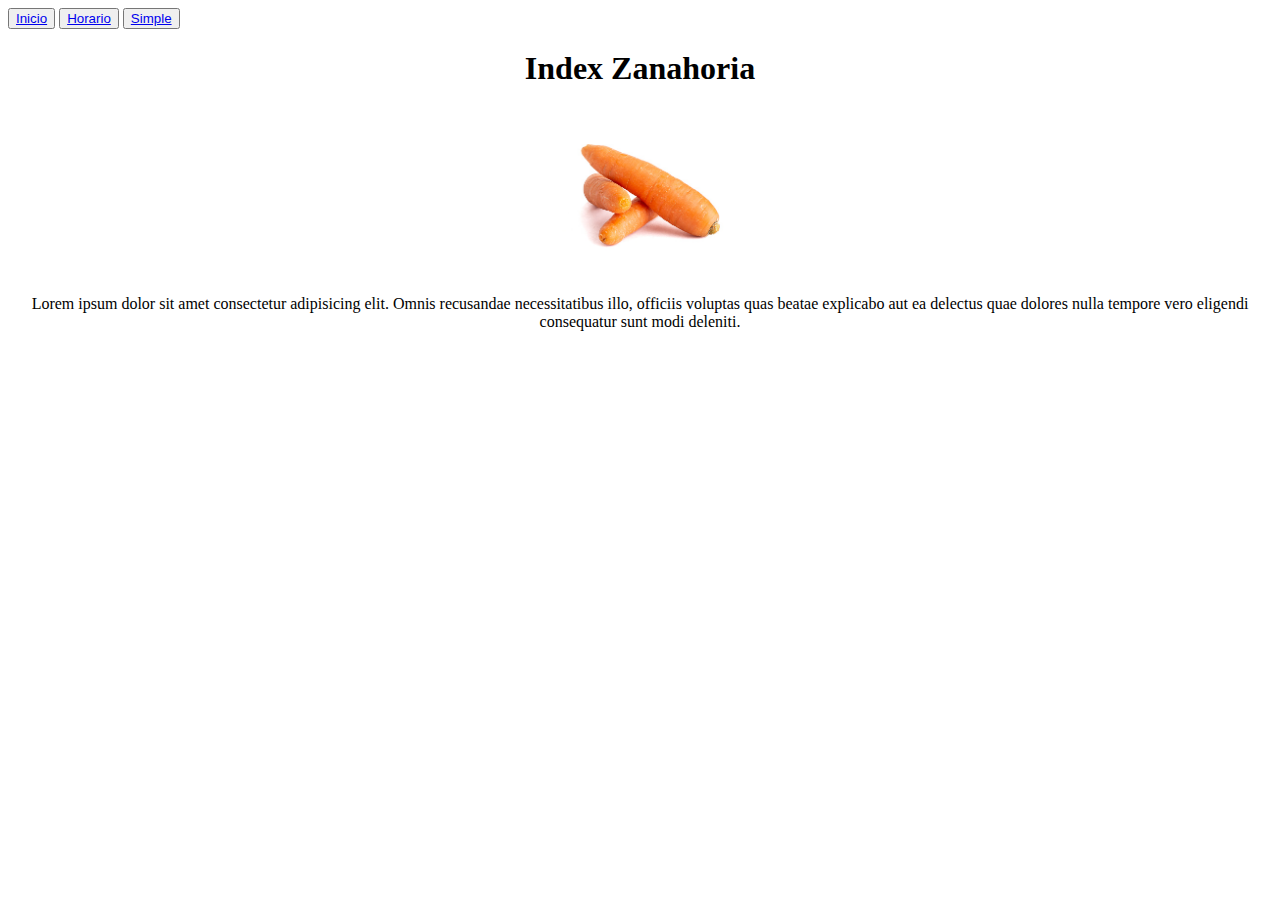
==== index.html @ 9d8c39d3 "Ez Navegation" ====
<!DOCTYPE html>
<html lang="en">

<head>
    <meta charset="UTF-8">
    <meta http-equiv="X-UA-Compatible" content="IE=edge">
    <meta name="viewport" content="width=device-width, initial-scale=1.0">
    <title>Ramon's Web</title>
</head>

<body>
    <button><a href="index.html">Inicio</a></button>
    <button><a href="horari.html">Horario</a></button>
    <button><a href="simple.html">Simple</a></button>
    <div style=text-align:center>
        <h1> Index Zanahoria</h1>
        <img src="/img/zanahoria.jpg" width="250px">
        <p>Lorem ipsum dolor sit amet consectetur adipisicing elit. Omnis recusandae necessitatibus illo, officiis
            voluptas quas beatae explicabo aut ea delectus quae dolores nulla tempore vero eligendi consequatur sunt
            modi deleniti.</p>
    </div>
</body>

</html>
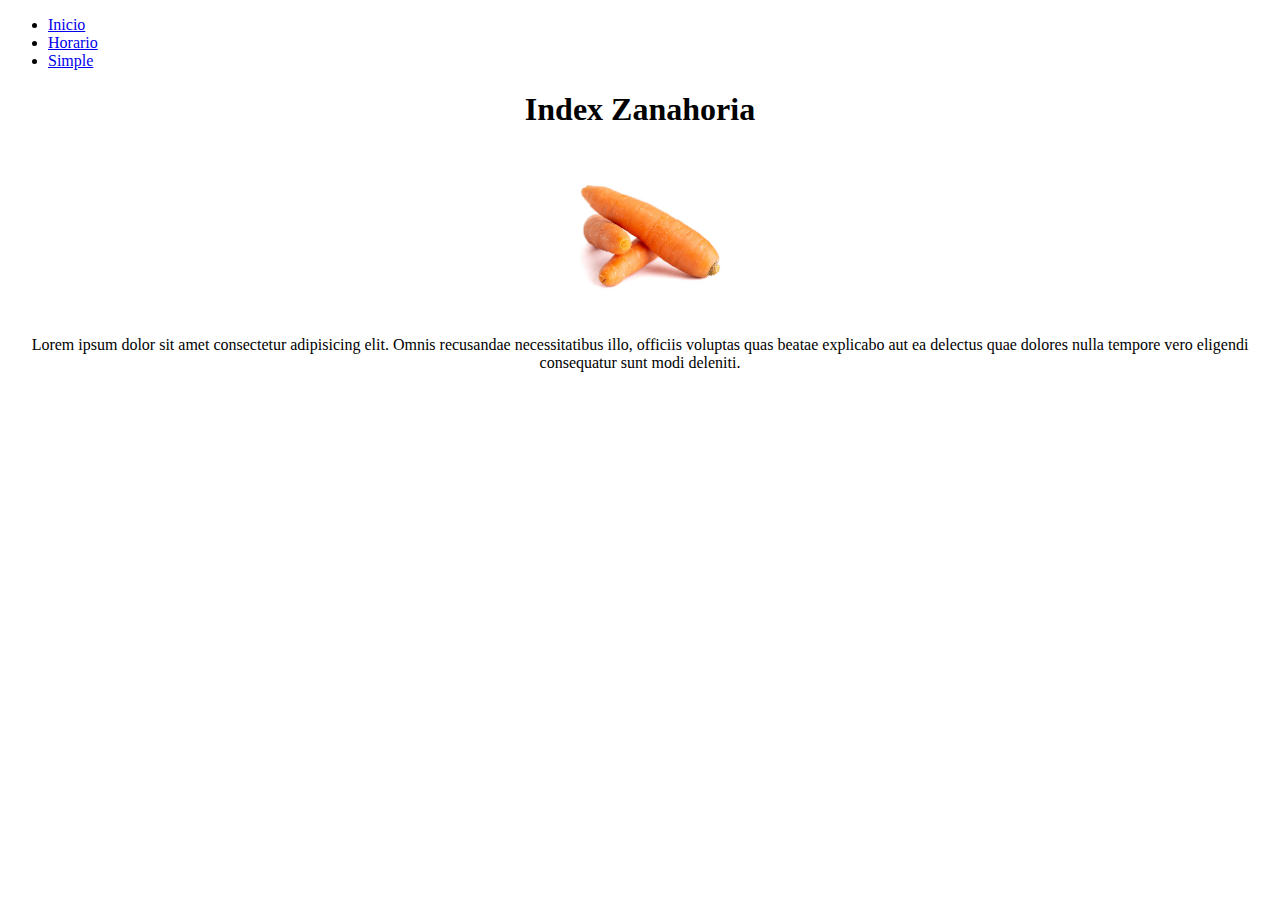
==== commit b4d38f1a: "Mejora proyecto (mentira, es como lo queria guillem, era mejor con botones)" ====
--- a/index.html
+++ b/index.html
@@ -9,9 +9,11 @@
 </head>
 
 <body>
-    <button><a href="index.html">Inicio</a></button>
-    <button><a href="horari.html">Horario</a></button>
-    <button><a href="simple.html">Simple</a></button>
+    <ul>
+        <li><a href="index.html">Inicio</a></li>
+        <li><a href="horari.html">Horario</a></li>
+        <li><a href="simple.html">Simple</a></li>
+    </ul>
     <div style=text-align:center>
         <h1> Index Zanahoria</h1>
         <img src="/img/zanahoria.jpg" width="250px">
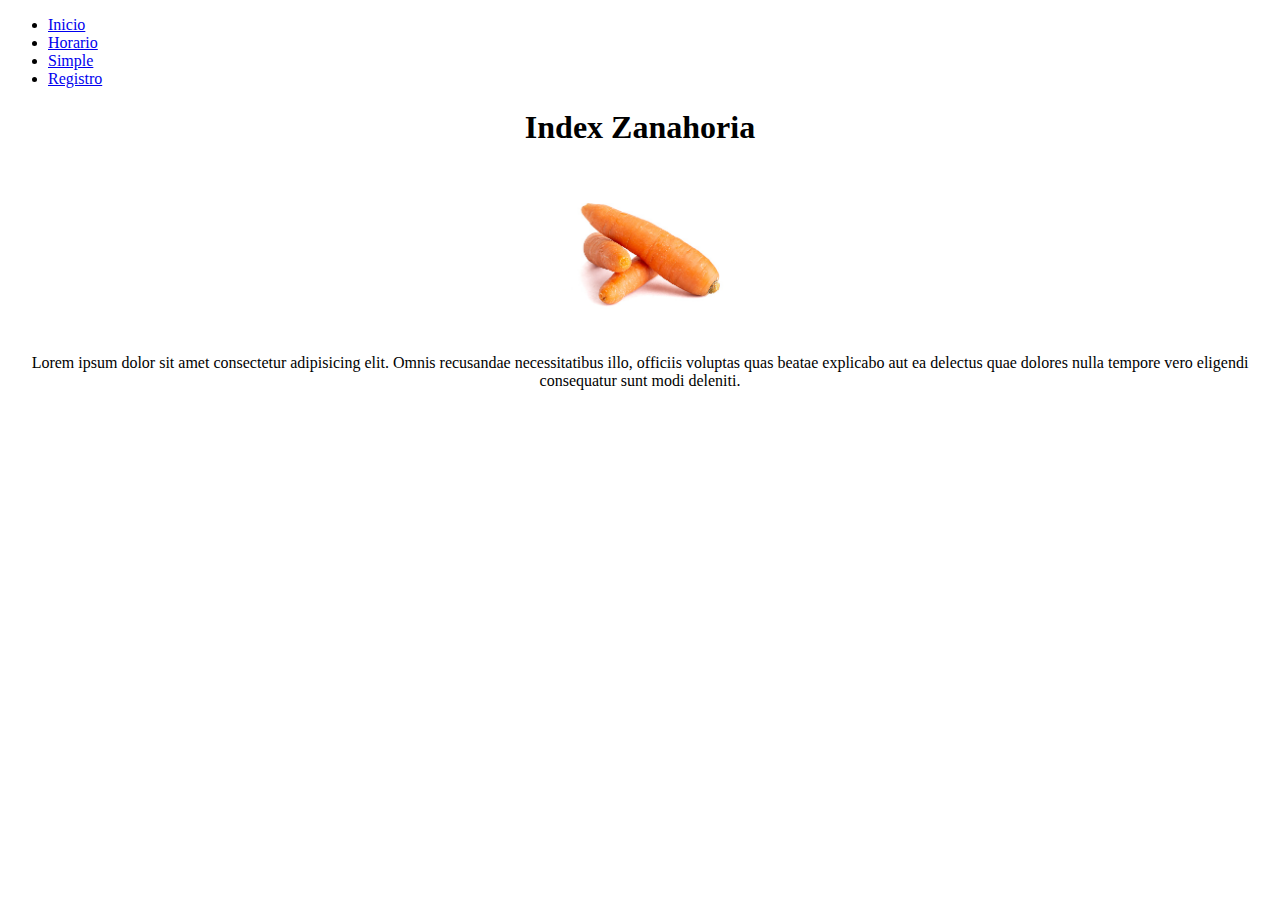
==== commit 3543d4b0: "Menu Registro" ====
--- a/index.html
+++ b/index.html
@@ -9,11 +9,14 @@
 </head>
 
 <body>
-    <ul>
-        <li><a href="index.html">Inicio</a></li>
-        <li><a href="horari.html">Horario</a></li>
-        <li><a href="simple.html">Simple</a></li>
-    </ul>
+    <nav id="menu">
+        <ul>
+            <li><a href="index.html">Inicio</a></li>
+            <li><a href="horari.html">Horario</a></li>
+            <li><a href="simple.html">Simple</a></li>
+            <li><a href="registre.html">Registro</a></li>
+        </ul>
+    </nav>
     <div style=text-align:center>
         <h1> Index Zanahoria</h1>
         <img src="/img/zanahoria.jpg" width="250px">
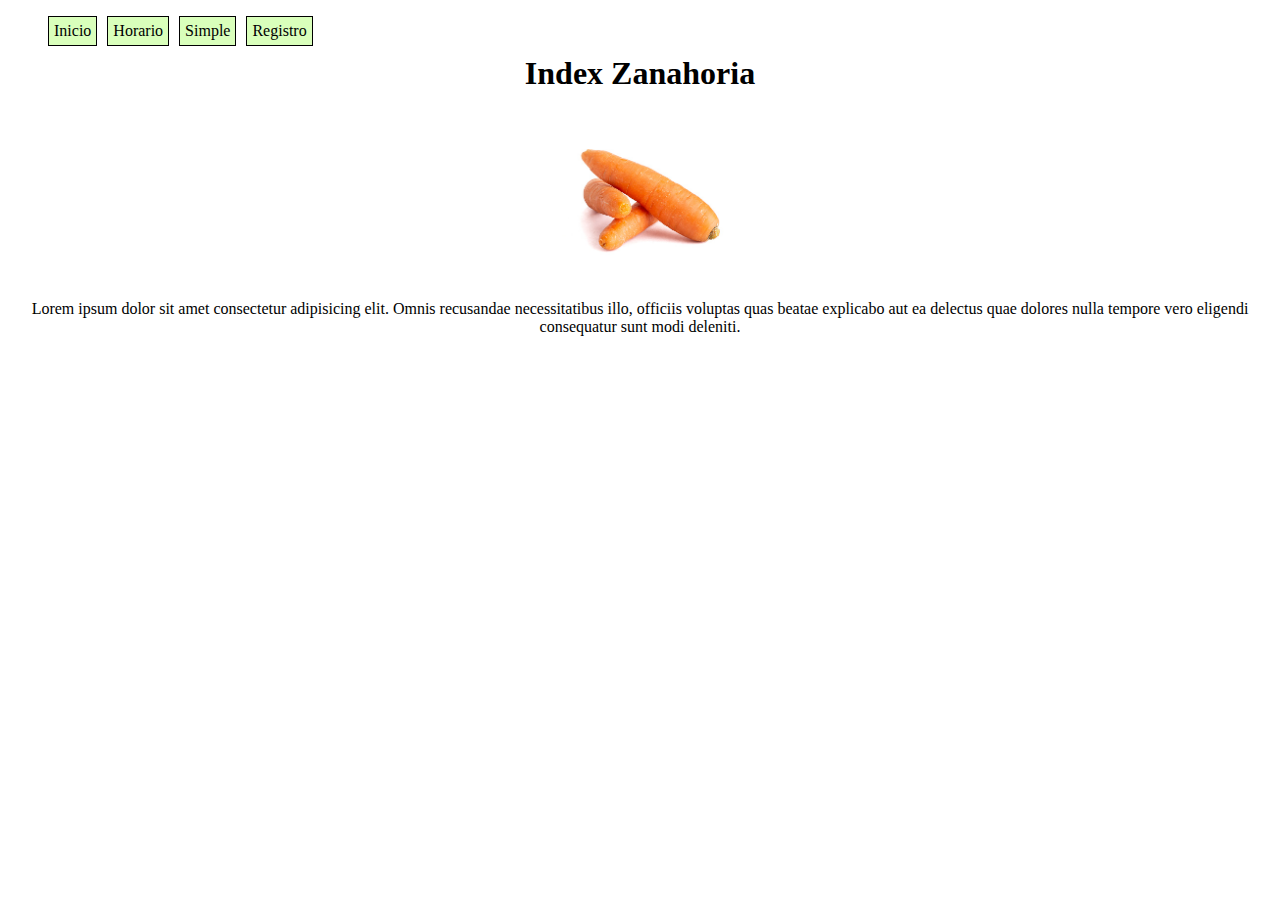
==== commit a03d3783: "Botones Coloringos nya" ====
--- a/index.html
+++ b/index.html
@@ -6,6 +6,7 @@
     <meta http-equiv="X-UA-Compatible" content="IE=edge">
     <meta name="viewport" content="width=device-width, initial-scale=1.0">
     <title>Ramon's Web</title>
+    <link rel="stylesheet" href="css/style.css">
 </head>
 
 <body>
@@ -17,6 +18,7 @@
             <li><a href="registre.html">Registro</a></li>
         </ul>
     </nav>
+    <br>
     <div style=text-align:center>
         <h1> Index Zanahoria</h1>
         <img src="/img/zanahoria.jpg" width="250px">
--- a/css/style.css
+++ b/css/style.css
@@ -0,0 +1,14 @@
+#menu ul li{
+    list-style: none;
+    background-color: rgb(217, 255, 187);
+    border: black 1px solid;
+    float: left;
+    margin-right: 10px;
+    padding: 5px 5px;
+}
+
+#menu ul li a{
+
+text-decoration: none;
+color: rgb(0, 0, 0);
+}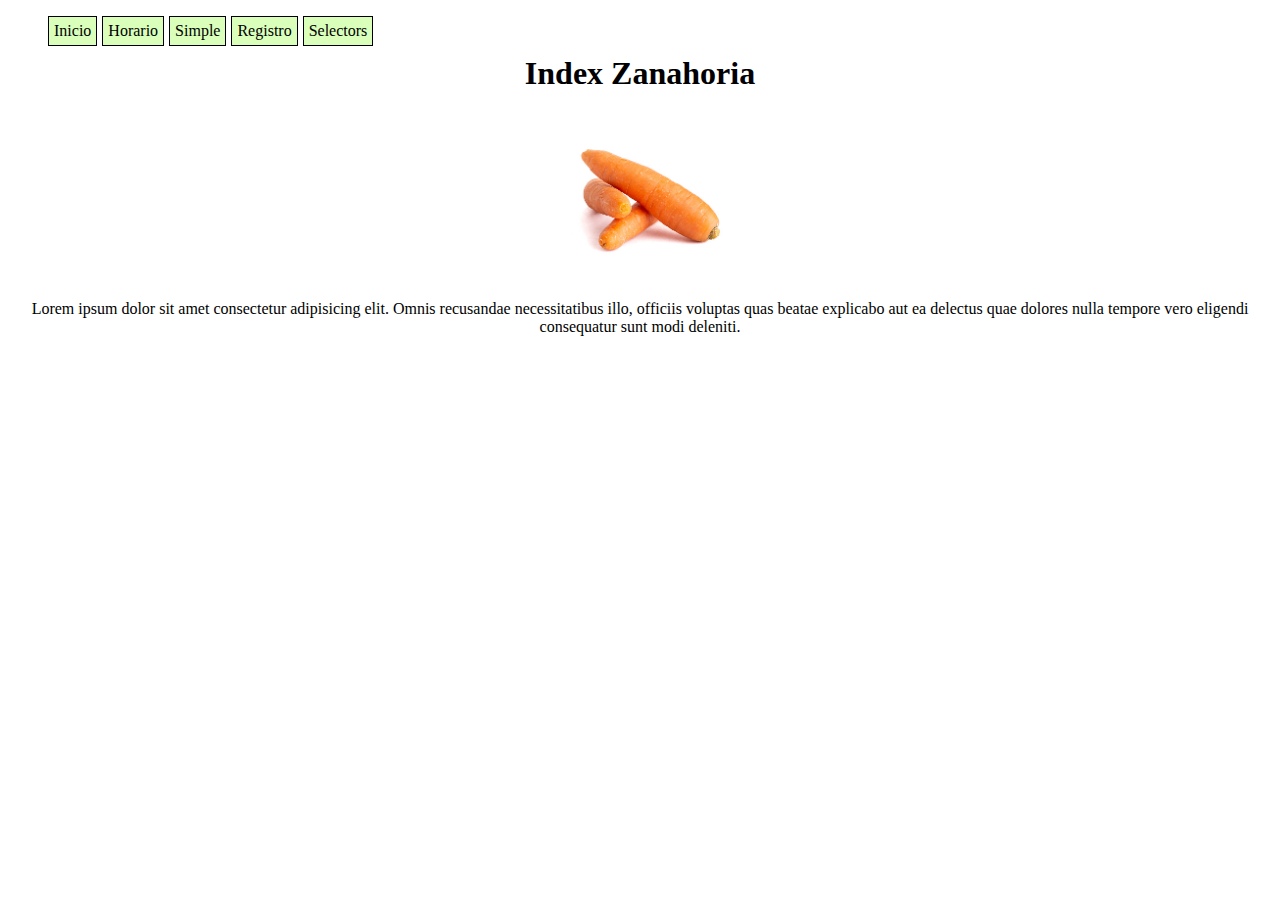
==== commit 10bc4b94: "leafe" ====
--- a/index.html
+++ b/index.html
@@ -16,6 +16,7 @@
             <li><a href="horari.html">Horario</a></li>
             <li><a href="simple.html">Simple</a></li>
             <li><a href="registre.html">Registro</a></li>
+            <li><a href="exerciciSelectors.html">Selectors</a></li>
         </ul>
     </nav>
     <br>
--- a/css/style.css
+++ b/css/style.css
@@ -3,12 +3,65 @@
     background-color: rgb(217, 255, 187);
     border: black 1px solid;
     float: left;
-    margin-right: 10px;
+    margin-right: 5px;
     padding: 5px 5px;
+}
+
+#menu ul li:hover{
+    background-color: rgb(126, 218, 83);
 }
 
 #menu ul li a{
 
 text-decoration: none;
 color: rgb(0, 0, 0);
+}
+*/
+header {
+
+    padding-top: 100px;
+  
+    background: #3d4144 url("../img/bg.png") 0 0 repeat;
+  
+    border-bottom: 5px solid #ddd;
+  
+  }
+
+/* Colores de la tabla */
+table{
+    border-spacing: 0px;
+    border-color: rgb(34, 34, 34);
+    font-family: 'Segoe UI', Tahoma, Geneva, Verdana, sans-serif;
+    text-align: center;
+}
+
+.dia{
+    background-color: rgb(237, 245, 124);
+}
+
+.hora{ 
+    background-color: rgb(237, 245, 124);
+}
+.serveis{
+    background-color: rgb(146, 255, 95);
+}
+
+.seguretat{
+    background-color: rgb(250, 126, 126);
+}
+
+.sistemes{
+    background-color: rgb(161, 241, 255);
+}
+
+.aplicacions{
+    background-color: rgb(255, 245, 102);
+}
+
+.empresa{
+    background-color: rgb(235, 158, 245);
+}
+
+.pati{
+    background-color: rgb(202, 199, 250);
 }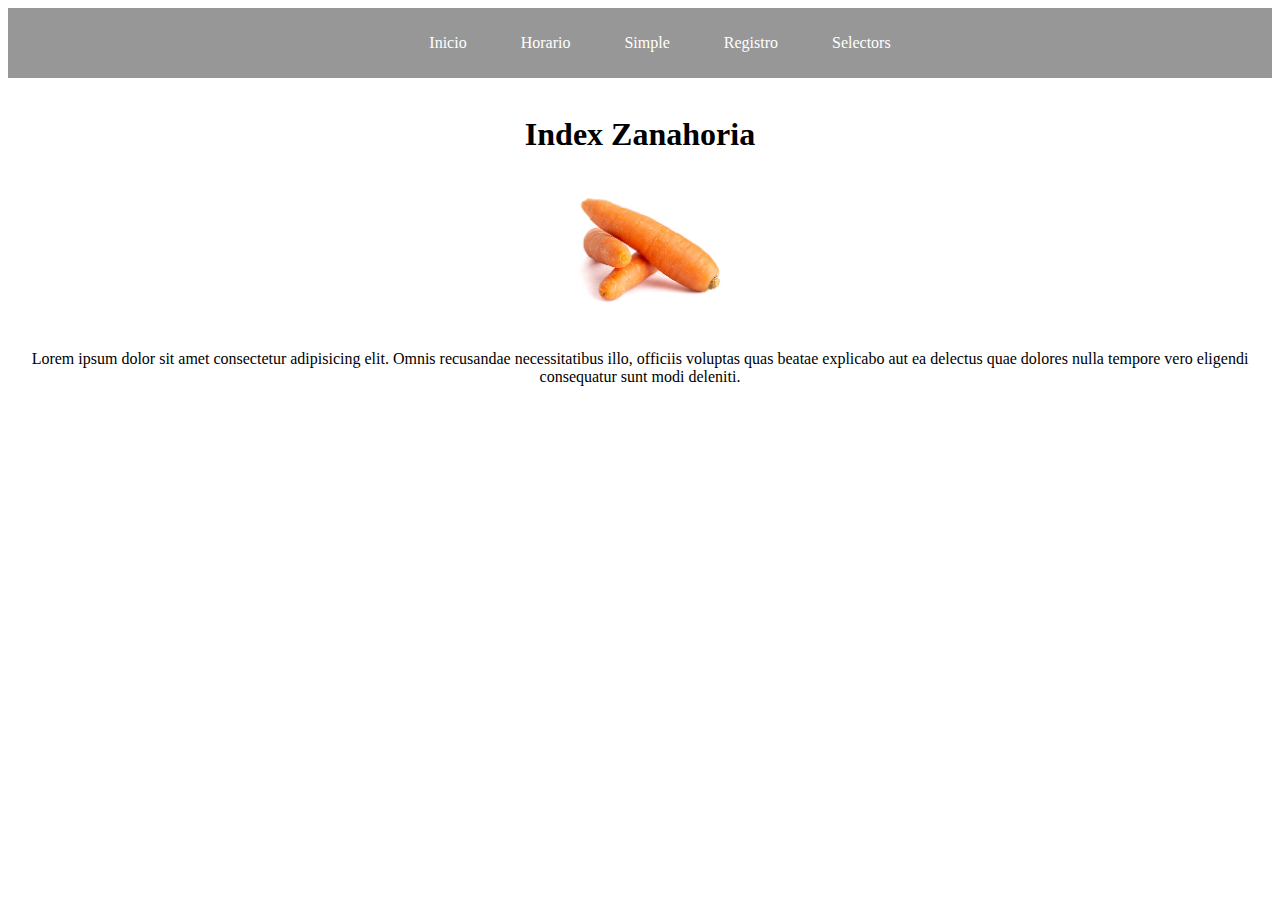
==== commit a389875a: "olo" ====
--- a/index.html
+++ b/index.html
@@ -10,7 +10,7 @@
 </head>
 
 <body>
-    <nav id="menu">
+    <nav class="menu">
         <ul>
             <li><a href="index.html">Inicio</a></li>
             <li><a href="horari.html">Horario</a></li>
--- a/css/style.css
+++ b/css/style.css
@@ -1,6 +1,11 @@
+div {
+    margin: auto;
+    margin-top: 20px;
+}
+
 #menu ul li{
     list-style: none;
-    background-color: rgb(217, 255, 187);
+    background-color: rgb(183, 235, 143);
     border: black 1px solid;
     float: left;
     margin-right: 5px;
@@ -21,7 +26,7 @@
 
     padding-top: 100px;
   
-    background: #3d4144 url("../img/bg.png") 0 0 repeat;
+    background: #3d4144 url("../img/paco.jpg") 0 0 repeat;
   
     border-bottom: 5px solid #ddd;
   
@@ -64,4 +69,78 @@
 
 .pati{
     background-color: rgb(202, 199, 250);
+}
+
+/* Pagina blog */
+
+.container {
+    width: 60%;
+    margin: 0 auto;
+    outline: 8px solid rgb(168, 168, 168);
+    outline-offset: 15px;
+    margin-top: 50px;
+}
+
+.menu {
+    background-color: rgb(151, 151, 151);
+    padding: 10px;
+    text-align: center;
+    vertical-align: middle;
+}
+
+.menu ul li{
+    list-style: none;
+    display:inline;
+}
+
+.menu ul li a:hover{
+    background-color: rgb(182, 182, 182);
+}
+
+.menu ul li a{
+    text-decoration: none;
+    padding: 25px;
+    color: white;
+}
+
+.fecha {
+    font-size: 30px;
+    color: cornflowerblue;
+}
+
+h1 {
+    margin-top: 10px;
+    margin-bottom: 10px;
+}
+
+#border-left {
+    border-left: 3px solid rgb(182, 182, 182);
+    padding-left: 5px;
+}
+
+.paragraph {
+    margin-top: 25px;
+}
+
+.wrapper
+{
+	padding-bottom: 10px;
+}
+
+.divider
+{
+	position: relative;
+	margin-top: 30px;
+	height: 1px;
+}
+
+.div-transparent:before {
+	content: "";
+	position: absolute;
+	top: 0;
+	left: 5%;
+	right: 5%;
+	width: 90%;
+	height: 1px;
+	background-image: linear-gradient(to right, transparent, rgb(48,49,51), transparent);
 }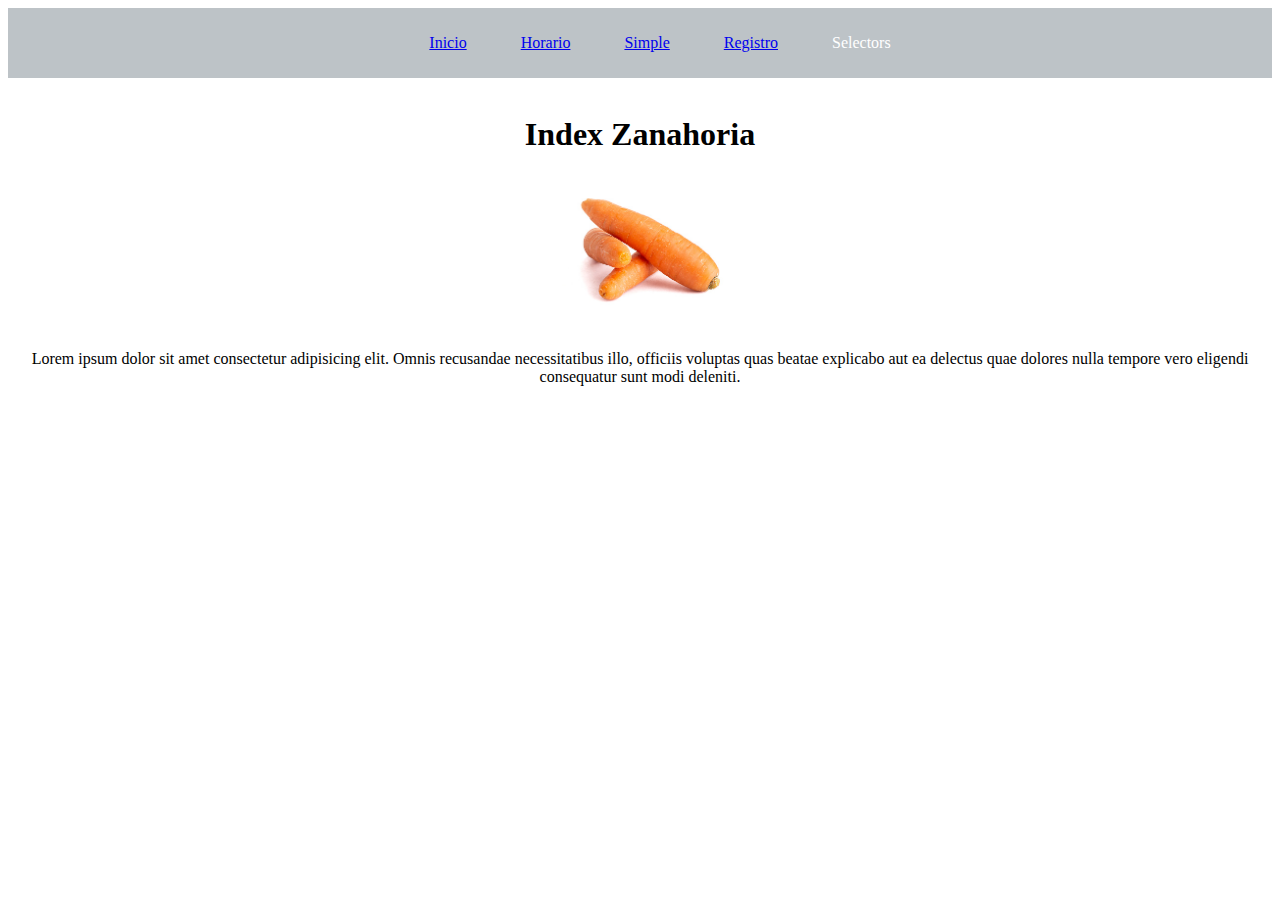
==== commit 4327a7c5: "0.3.342" ====
--- a/index.html
+++ b/index.html
@@ -16,7 +16,7 @@
             <li><a href="horari.html">Horario</a></li>
             <li><a href="simple.html">Simple</a></li>
             <li><a href="registre.html">Registro</a></li>
-            <li><a href="exerciciSelectors.html">Selectors</a></li>
+            <li>Selectors</li>
         </ul>
     </nav>
     <br>
--- a/css/style.css
+++ b/css/style.css
@@ -76,13 +76,13 @@
 .container {
     width: 60%;
     margin: 0 auto;
-    outline: 8px solid rgb(168, 168, 168);
+    outline: 8px solid #bdc3c7;
     outline-offset: 15px;
     margin-top: 50px;
 }
 
 .menu {
-    background-color: rgb(151, 151, 151);
+    background-color: #bdc3c7;
     padding: 10px;
     text-align: center;
     vertical-align: middle;
@@ -93,11 +93,13 @@
     display:inline;
 }
 
-.menu ul li a:hover{
-    background-color: rgb(182, 182, 182);
+.menu ul li:hover{
+    background-color: #ffffff;
+    color: black;
+    cursor: pointer;
 }
 
-.menu ul li a{
+.menu ul li {
     text-decoration: none;
     padding: 25px;
     color: white;
@@ -114,7 +116,7 @@
 }
 
 #border-left {
-    border-left: 3px solid rgb(182, 182, 182);
+    border-left: 3px solid #bdc3c7;
     padding-left: 5px;
 }
 
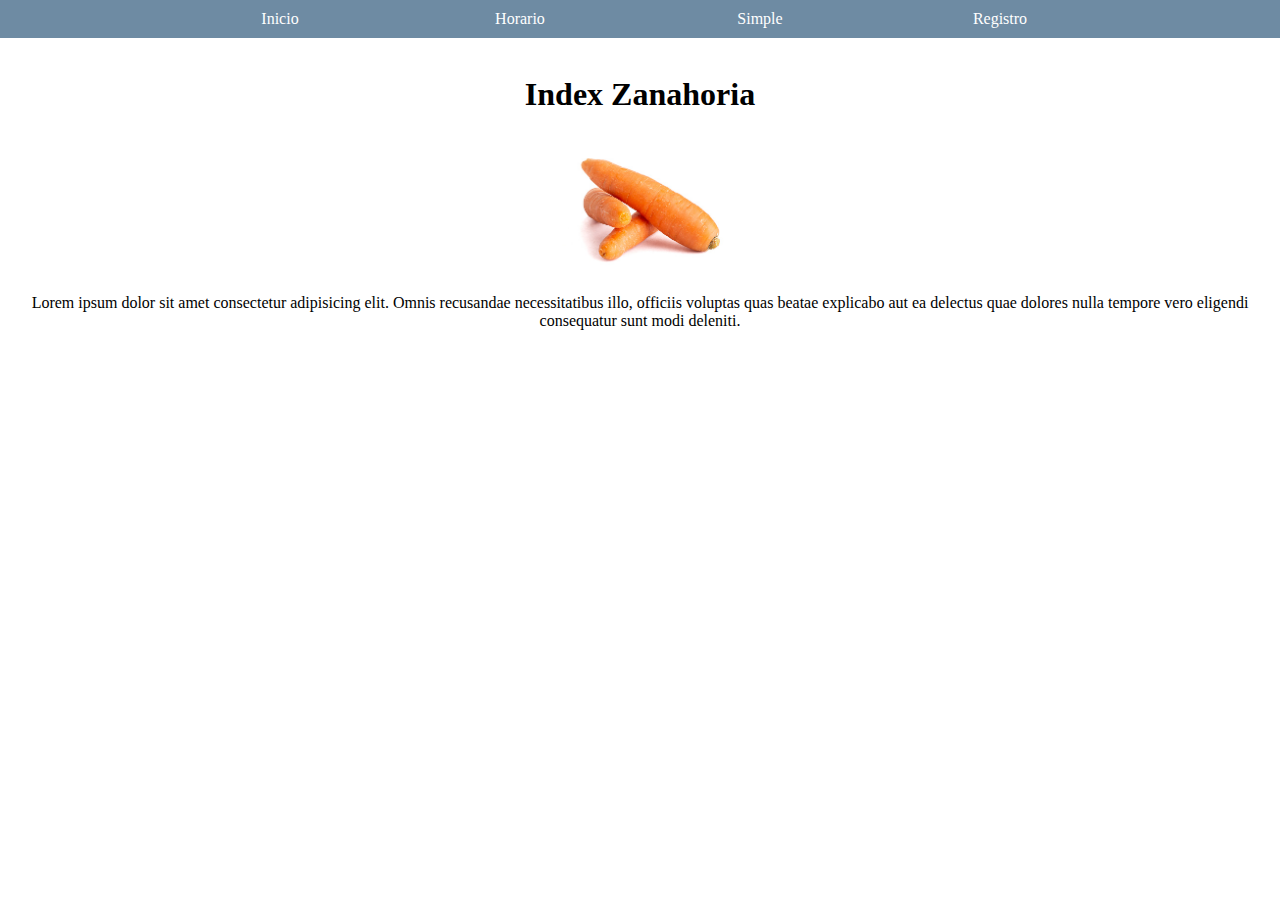
==== commit aa02d2f8: "responsive" ====
--- a/index.html
+++ b/index.html
@@ -10,15 +10,16 @@
 </head>
 
 <body>
-    <nav class="menu">
-        <ul>
-            <li><a href="index.html">Inicio</a></li>
-            <li><a href="horari.html">Horario</a></li>
-            <li><a href="simple.html">Simple</a></li>
-            <li><a href="registre.html">Registro</a></li>
-            <li>Selectors</li>
-        </ul>
-    </nav>
+    <header>
+        <nav>
+            <ul id="main-menu">
+                <li><a href="index.html">Inicio</a></li>
+                <li><a href="horari.html">Horario</a></li>
+                <li><a href="simple.html">Simple</a></li>
+                <li><a href="registre.html">Registro</a></li>
+            </ul>
+        </nav>
+    </header>
     <br>
     <div style=text-align:center>
         <h1> Index Zanahoria</h1>
--- a/css/style.css
+++ b/css/style.css
@@ -81,29 +81,104 @@
     margin-top: 50px;
 }
 
-.menu {
-    background-color: #bdc3c7;
+/* MENU */
+ul{
+    list-style: none;
+}
+
+a{
+    text-decoration: none;
+}
+
+header{
+    background-color:var(--main-color);
+    width: 100%;
+}
+
+
+:root{
+    --main-color:#6e8ba3;
+    --hover-color:#dadada;
+    --font-color:#ffffff;
+    --active-color:#ff8d76;
+}
+
+*{
+    margin:0;
+    padding: 0;
+}
+
+ul{
+    list-style: none;
+}
+
+a{
+    text-decoration: none;
     padding: 10px;
+    color: var(--font-color);
+}
+
+header{
+    background-color:var(--main-color);
+    width: 100%;
+}
+
+nav{
+    width: 75%;
+    margin: 0 auto;
+}
+
+nav ul{
+    display: table;
+    width: 100%;
+}
+
+nav ul li{
+    display: table-cell;
+    width: 25%;
+    height: 30px;
+    background-color:var(--main-color);
+
+}
+
+nav ul li a{
+    display: block;
     text-align: center;
-    vertical-align: middle;
-}
-
-.menu ul li{
-    list-style: none;
-    display:inline;
-}
-
-.menu ul li:hover{
-    background-color: #ffffff;
-    color: black;
-    cursor: pointer;
-}
-
-.menu ul li {
-    text-decoration: none;
-    padding: 25px;
-    color: white;
-}
+    height: 100%;
+}
+
+nav ul li a:hover{
+    background-color: var(--hover-color);
+    color:var(--font-color);
+    height: 100%;
+}
+
+.active{
+    background-color: var(--active-color);
+}
+
+.show{
+    display: block;
+}
+
+@media screen and (max-width: 411px) {
+
+    nav{
+        width: 100%;
+        margin: 0 auto;
+    }
+
+    #menu-header{
+        display: none;
+    }
+    
+    nav ul li{
+        display: list-item;
+        width: 100%;
+    }
+}
+
+/* MENU FIN */
 
 .fecha {
     font-size: 30px;
